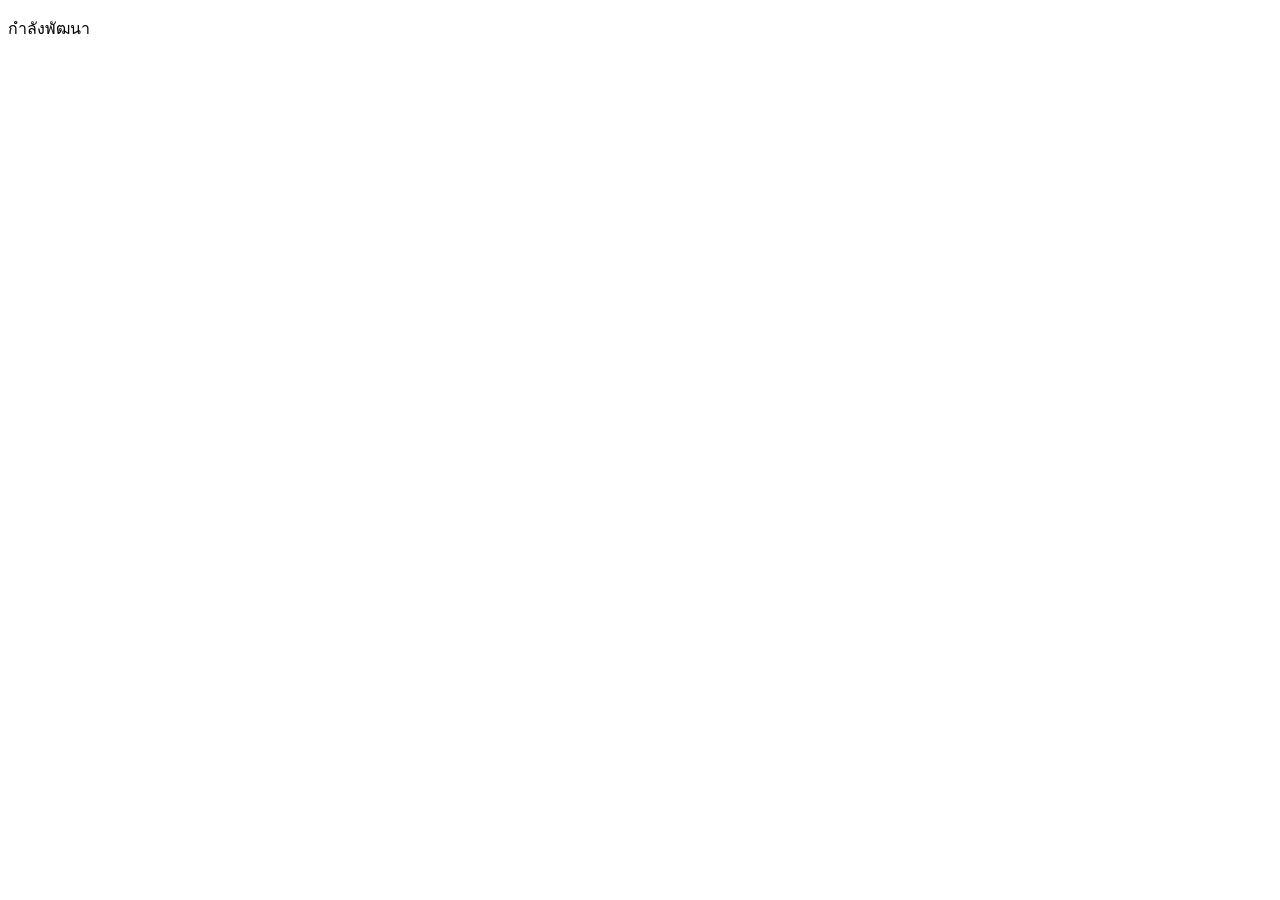
==== index.html @ 4e2a5ee6 "chore: เริ่มต้นโครงงานเว็บเพจแนะนำตัว" ====
<!DOCTYPE html>
<html lang="th">
<head>
<meta charset="UTF-8">
<meta name="viewport" content="width=device-width, initial-scale=1">
<title>เว็บเพจแนะนำตัว</title>
</head>
<body>
<main>
<p>กำลังพัฒนา</p>
</main>
</body>
</html>
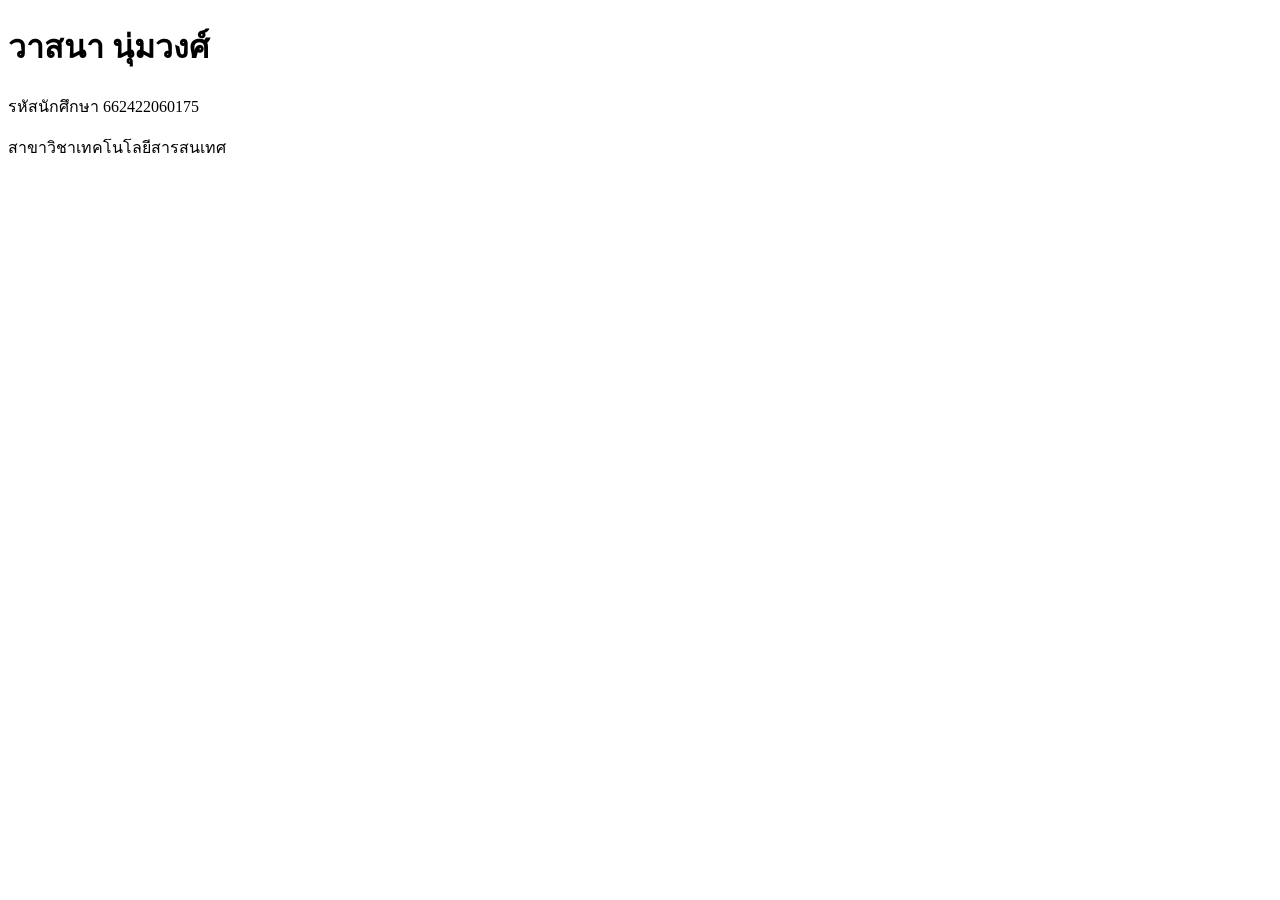
==== commit 3372c775: "feat(header): เพิ่มส่วนหัวแสดงชื่อและรหัสนักศึกษา" ====
--- a/index.html
+++ b/index.html
@@ -7,7 +7,11 @@
 </head>
 <body>
 <main>
-<p>กำลังพัฒนา</p>
+<header>
+<h1>วาสนา นุ่มวงศ์</h1>
+<p>รหัสนักศึกษา 662422060175</p>
+<p>สาขาวิชาเทคโนโลยีสารสนเทศ</p>
+</header>
 </main>
 </body>
 </html>
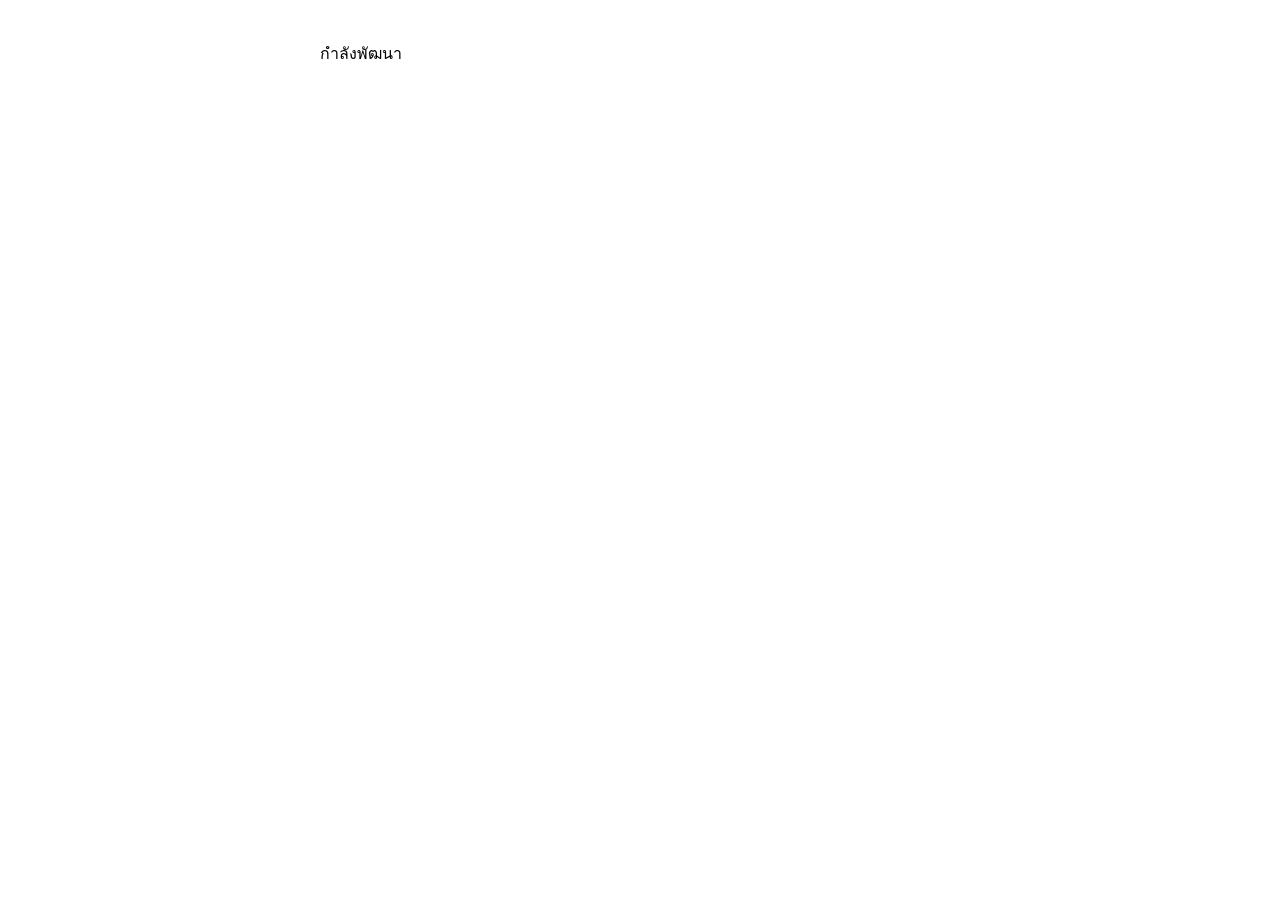
==== commit c67882e8: "style: เพิ่มไฟล์ CSS และกำหนดไฟล์ที่ไม่ต้องติดตาม" ====
--- a/index.html
+++ b/index.html
@@ -3,15 +3,12 @@
 <head>
 <meta charset="UTF-8">
 <meta name="viewport" content="width=device-width, initial-scale=1">
+<link rel="stylesheet" href="css/style.css">
 <title>เว็บเพจแนะนำตัว</title>
 </head>
 <body>
 <main>
-<header>
-<h1>วาสนา นุ่มวงศ์</h1>
-<p>รหัสนักศึกษา 662422060175</p>
-<p>สาขาวิชาเทคโนโลยีสารสนเทศ</p>
-</header>
+<p>กำลังพัฒนา</p>
 </main>
 </body>
 </html>
--- a/css/style.css
+++ b/css/style.css
@@ -0,0 +1,19 @@
+body {
+font-family: sans-serif;
+max-width: 640px;
+margin: 40px auto;
+padding: 0 16px;
+line-height: 1.7;
+}
+
+header {
+border-bottom: 2px solid #333;
+padding-bottom: 12px;
+}
+
+h1 { color: #1d4ed8; }
+
+body.dark {
+background: #14181c;
+color: #e6eae4;
+}
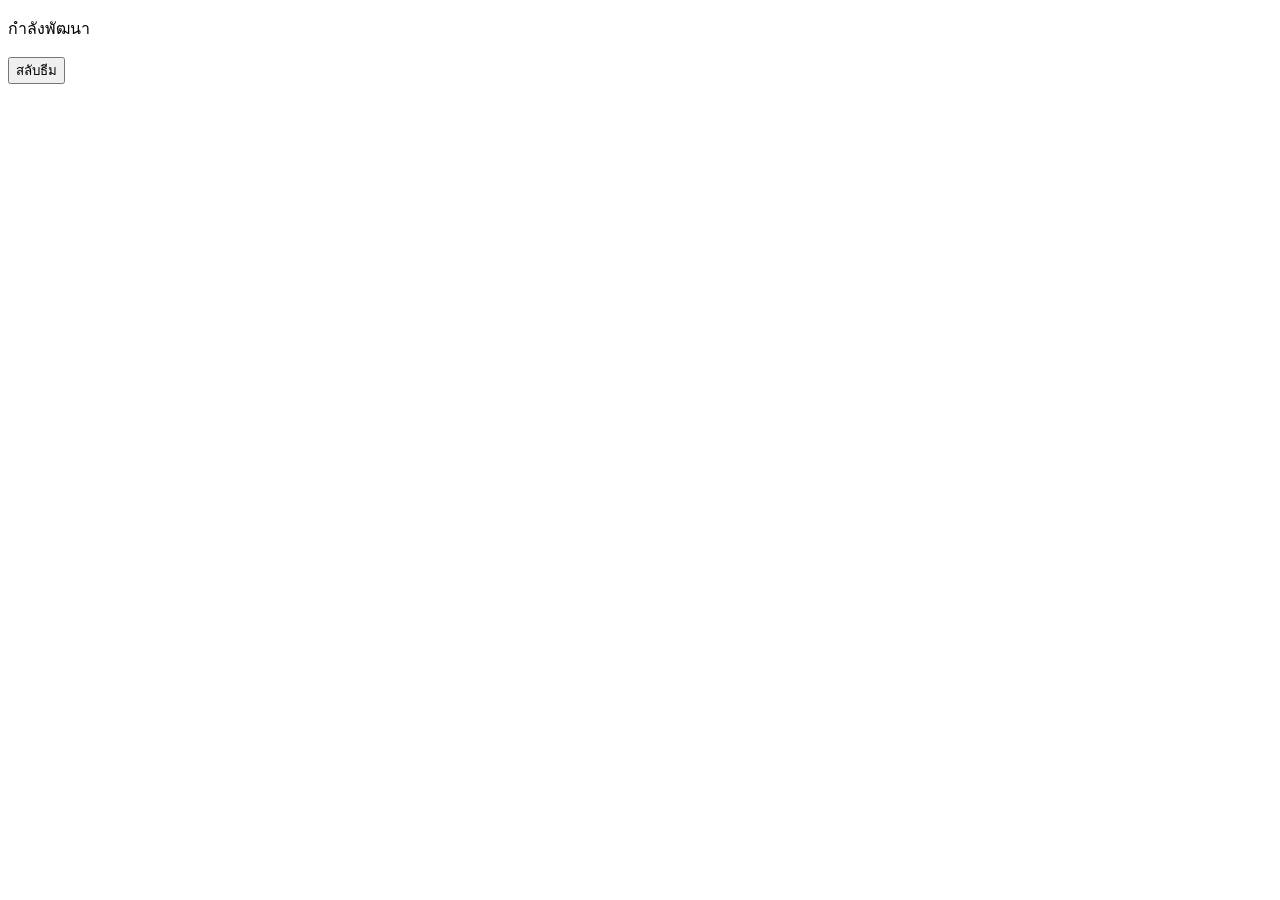
==== commit 4e38e2a8: "feat(script): เชื่อมสคริปต์และปุ่มสลับธีมเข้าหน้าหลัก" ====
--- a/index.html
+++ b/index.html
@@ -3,12 +3,13 @@
 <head>
 <meta charset="UTF-8">
 <meta name="viewport" content="width=device-width, initial-scale=1">
-<link rel="stylesheet" href="css/style.css">
 <title>เว็บเพจแนะนำตัว</title>
 </head>
 <body>
 <main>
 <p>กำลังพัฒนา</p>
 </main>
+<button onclick="toggleTheme()">สลับธีม</button>
+<script src="js/script.js"></script>
 </body>
 </html>
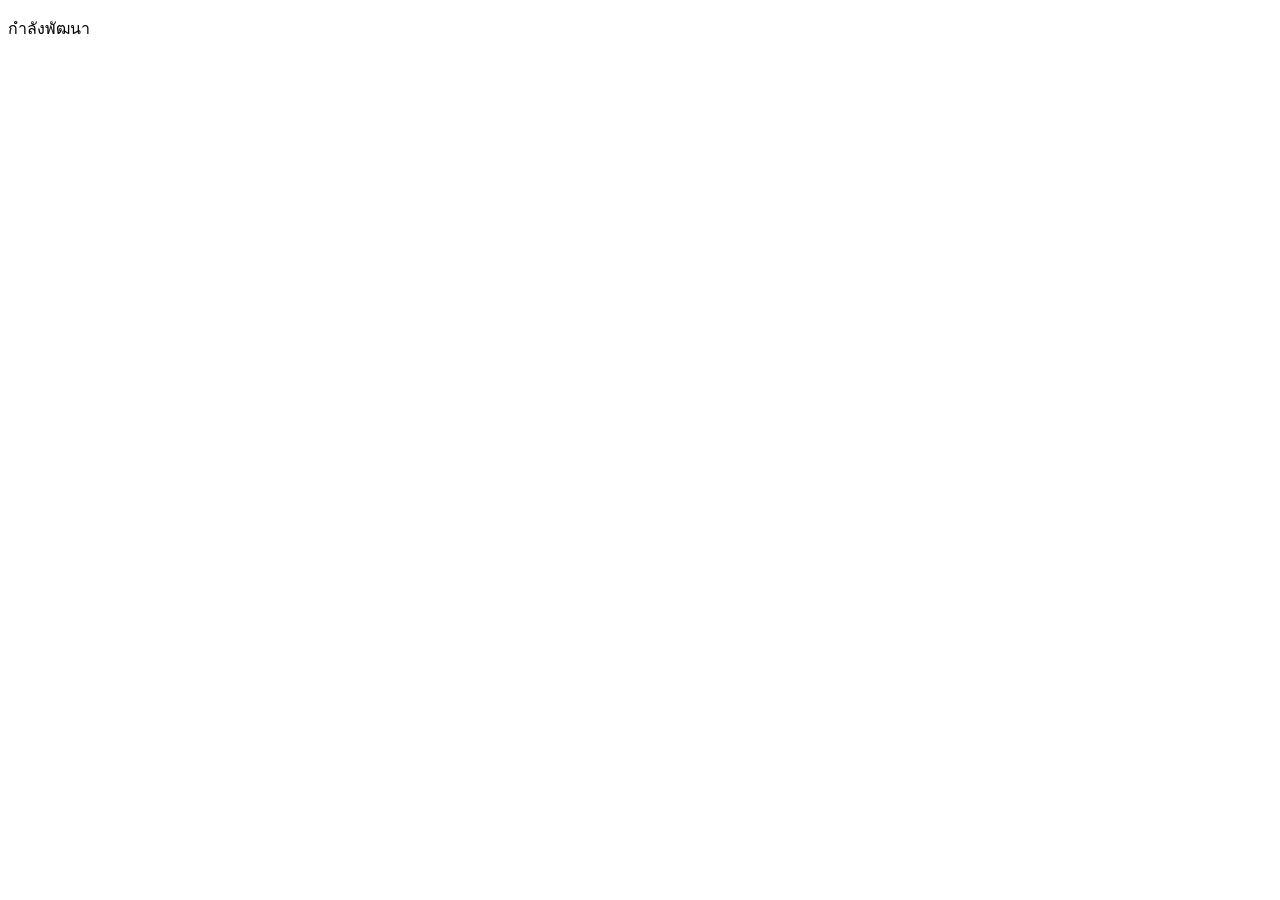
==== commit d3129bba: "test: เปลี่ยนชื่อหน้าเว็บสำหรับการทดลอง" ====
--- a/index.html
+++ b/index.html
@@ -3,13 +3,11 @@
 <head>
 <meta charset="UTF-8">
 <meta name="viewport" content="width=device-width, initial-scale=1">
-<title>เว็บเพจแนะนำตัว</title>
+<title>เว็บเพจแนะนำตัว | ฉบับทดลอง</title>
 </head>
 <body>
 <main>
 <p>กำลังพัฒนา</p>
 </main>
-<button onclick="toggleTheme()">สลับธีม</button>
-<script src="js/script.js"></script>
 </body>
 </html>
